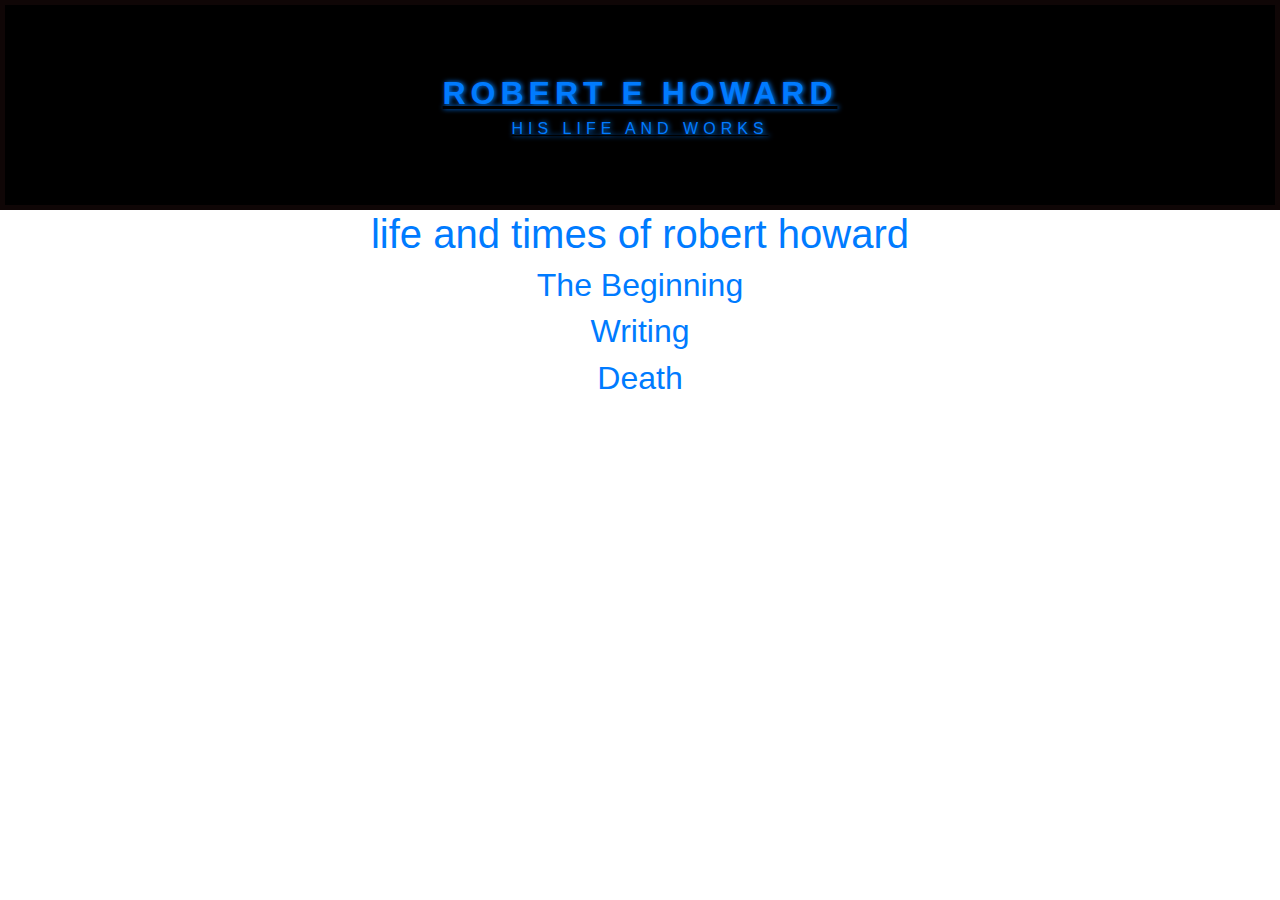
==== biography.html @ 0fa0d792 "initial commit" ====
<html lang="en">

<head>
    <meta charset="UTF-8">
    <meta name="viewport" content="width=device-width, initial-scale=1.0">
    <meta http-equiv="X-UA-Compatible" content="ie=edge">

    <title>Howard's Life</title>
    <link rel="stylesheet" href="https://stackpath.bootstrapcdn.com/bootstrap/4.3.1/css/bootstrap.min.css" integrity="sha384-ggOyR0iXCbMQv3Xipma34MD+dH/1fQ784/j6cY/iJTQUOhcWr7x9JvoRxT2MZw1T" crossorigin="anonymous">
    <link rel="stylesheet" href="howard.css">
</head>

<body id="bioBod">
    <div class="title-banner">
        <a href="index.html">
            <header>ROBERT E HOWARD</header>
            <aside>HIS LIFE AND WORKS</aside>
        </a>
    </div>
    <a href="index.html">
        <h1 id="introHeading">life and times of robert howard</h1>
    </a>
    <a href="#" id="divLink">
        <h2>The Beginning</h2>
    </a>
    <div id="BgDiv">
        <ul>
            <li>
                <a href="">
                    <h3>background</h3>
                </a>

                <p>Lookout flogging bilge rat main sheet bilge water nipper fluke to go on account heave down clap of thunder. Reef sails six pounders skysail code of conduct sloop cog Yellow Jack gunwalls grog blossom starboard. Swab black jack ahoy Brethren
                    of the Coast schooner poop deck main sheet topmast furl marooned.</p>
            </li>
            <a href="">
                <h3>
                    <li id="">early life</li>
                    <p id="">Lookout flogging bilge rat main sheet bilge water nipper fluke to go on account heave down clap of thunder. Reef sails six pounders skysail code of conduct sloop cog Yellow Jack gunwalls grog blossom starboard. Swab black jack ahoy
                        Brethren of the Coast schooner poop deck main sheet topmast furl marooned.</p>
                </h3>
            </a>
        </ul>
    </div>
    <a href="#" id="divLink2">
        <h2>Writing</h2>
    </a>
    <div id="BgDiv">
        <ul>
            <li>subject 1</li>
            <li>subject 2</li>
        </ul>
    </div>

    <a href="">
        <h2>Death</h2>
    </a>
    <div id="BgDiv2">
        <ul>
            <li>subject 1</li>
            <li>subject 2</li>
        </ul>
    </div>
    <script src="script.jsx"></script>
</body>

</html>
---- howard.css ----
.title-banner {
        color: rgba(247, 8, 8, 0.993);
        text-align: center;
        text-decoration: underline;
        text-shadow: 1px 0 5px;
        text-decoration-color: black;
        /* background-image: url("DeathDealer.jpg"); */
        background: black;
        background-size: contain;
        /* background-repeat: no-repeat; */
        /* background-position: center; */
        border-style: solid;
        border-width: 5px;
        border-color: rgb(15, 6, 6);
        font-size: absolute-size;
        margin: 0px;
        padding: 4em;
        /* padding-bottom: 2em; */
        font-style: bold;
        /* font-size: 2em; */
        letter-spacing: 5px;
        position: relative;
    }
    
    header {
        font-size: xx-large;
        font-weight: bolder;
        text-justify: auto;
        z-index: 10;
    }
    
    .info-container {
        position: static;
        display: flex;
        flex-direction: row;
        flex-basis: auto;
        /* background-color: rgb(168, 179, 25); */
        background-image: url("howard.jpg");
        background-repeat: round;
        /* background-size: cover; */
        padding: 5em;
        justify-content: space-between;
    }
    
    .container-title {
        position: absolute;
        color: gold;
        padding-top: 1em;
        top: 122px;
        left: 530px;
        z-index: 5;
    }
    
    .container-item {
        border: solid rgb(14, 13, 13);
        max-height: 200px;
        padding: 3em;
        overflow: scroll;
        background-color: #9a0707;
        z-index: 10;
    }
    /* #introHeading {
        text-align: center;
    } */
    
    #bioBod {
        text-align: center;
        /* background-color: black; */
    }
    
    ul {
        list-style: none;
    }
    
    #BgDiv {
        display: none;
    }
    
    #BgDiv2 {
        display: none;
    }
    
    #writingD {
        display: none;
    }
    
    #deathD {
        display: none;
    }
    /* .carousel-item {
        max-width: 500px;
        max-height: 500px;
    } */
    /* body {
        display: flex;
        align-items: center;
        justify-content: center;
    } */
    
    .slider {
        display: flex;
        align-items: center;
        justify-content: center;
        min-height: 100vh;
    }
    
    .booksBod {
        background-color: black;
    }
    
    .carousel {
        width: 640px;
        height: 360px;
    }
    
    footer {
        color: white;
    }
    
    footer a {
        color: #bfffff;
    }
    
    footer a:hover {
        color: white;
    }
    
    .footer-bottom {
        background: #3d6277;
        padding: 2em;
    }
    
    .footer-top {
        background: #2d4958;
    }
    
    .footer-middle {
        background: #3d6277;
        padding-top: 2em;
        color: white;
    }
    /**Sub Navigation**/
    
    .subnavigation-container {
        background: #3d6277;
    }
    
    .subnavigation .nav-link {
        color: white;
        font-weight: bold;
    }
    
    .subnavigation-container {
        text-align: center;
    }
    
    .subnavigation-container .navbar {
        display: inline-block;
        margin-bottom: -6px;
        /* Inline-block margin offffset HACK -Gilron */
    }
    
    .col-subnav a {
        padding: 1rem 1rem;
        color: white;
        font-weight: bold;
    }
    
    .col-subnav .active {
        border-top: 5px solid orange;
        background: white;
        color: black;
    }
    /* .charBody {
        background: url(https://2.bp.blogspot.com/-WFswCvfxqXk/W5gQqfAaISI/AAAAAAAAMUA/2rck7Sdds40raNevIYxITvrnNkLffN91gCK4BGAYYCw/s0/4d1442bd6c1ab961e1fdb99498c10bfc%2B%25281%2529.jpg);
    } */
    
    body {
        background: url(https://2.bp.blogspot.com/-WFswCvfxqXk/W5gQqfAaISI/AAAAAAAAMUA/2rck7Sdds40raNevIYxITvrnNkLffN91gCK4BGAYYCw/s0/4d1442bd6c1ab961e1fdb99498c10bfc%2B%25281%2529.jpg);
    }
    
    .charContainer {
        background: white;
    }
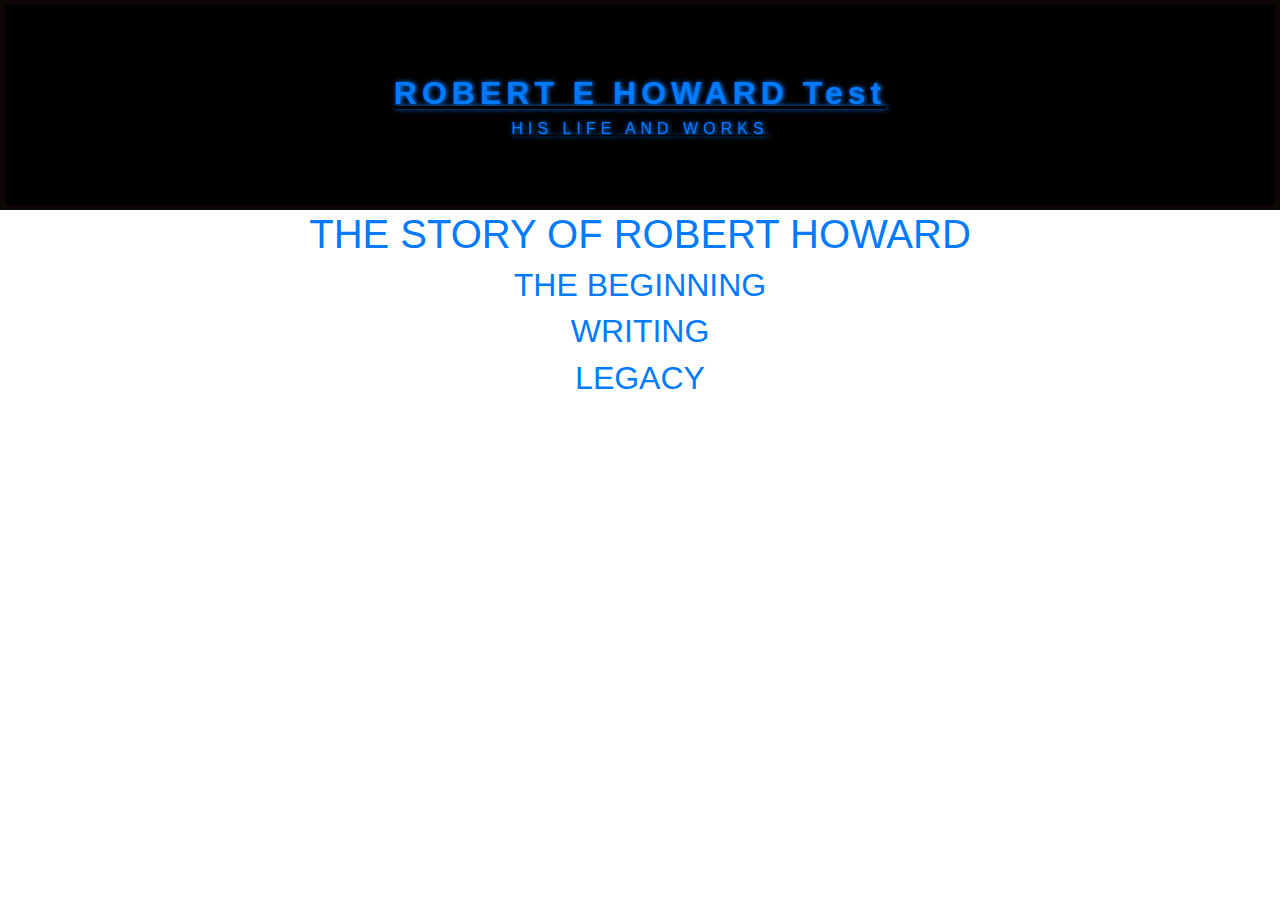
==== commit b258fa05: "commit test" ====
--- a/biography.html
+++ b/biography.html
@@ -13,54 +13,26 @@
 <body id="bioBod">
     <div class="title-banner">
         <a href="index.html">
-            <header>ROBERT E HOWARD</header>
+            <header>ROBERT E HOWARD Test</header>
             <aside>HIS LIFE AND WORKS</aside>
         </a>
     </div>
-    <a href="index.html">
-        <h1 id="introHeading">life and times of robert howard</h1>
+    <a href="https://en.wikipedia.org/wiki/Robert_E._Howard">
+        <h1 id="introHeading">THE STORY OF ROBERT HOWARD</h1>
     </a>
-    <a href="#" id="divLink">
-        <h2>The Beginning</h2>
+    <a href="https://en.wikipedia.org/wiki/Robert_E._Howard#Biography" id="divLink">
+        <h2>THE BEGINNING</h2>
     </a>
-    <div id="BgDiv">
-        <ul>
-            <li>
-                <a href="">
-                    <h3>background</h3>
-                </a>
 
-                <p>Lookout flogging bilge rat main sheet bilge water nipper fluke to go on account heave down clap of thunder. Reef sails six pounders skysail code of conduct sloop cog Yellow Jack gunwalls grog blossom starboard. Swab black jack ahoy Brethren
-                    of the Coast schooner poop deck main sheet topmast furl marooned.</p>
-            </li>
-            <a href="">
-                <h3>
-                    <li id="">early life</li>
-                    <p id="">Lookout flogging bilge rat main sheet bilge water nipper fluke to go on account heave down clap of thunder. Reef sails six pounders skysail code of conduct sloop cog Yellow Jack gunwalls grog blossom starboard. Swab black jack ahoy
-                        Brethren of the Coast schooner poop deck main sheet topmast furl marooned.</p>
-                </h3>
-            </a>
-        </ul>
-    </div>
-    <a href="#" id="divLink2">
-        <h2>Writing</h2>
+    <a href="https://en.wikipedia.org/wiki/Robert_E._Howard#Writing" id="divLink2">
+        <h2>WRITING</h2>
     </a>
-    <div id="BgDiv">
-        <ul>
-            <li>subject 1</li>
-            <li>subject 2</li>
-        </ul>
-    </div>
 
-    <a href="">
-        <h2>Death</h2>
+
+    <a href="https://en.wikipedia.org/wiki/Robert_E._Howard#Legacy">
+        <h2>LEGACY</h2>
     </a>
-    <div id="BgDiv2">
-        <ul>
-            <li>subject 1</li>
-            <li>subject 2</li>
-        </ul>
-    </div>
+
     <script src="script.jsx"></script>
 </body>
 
--- a/howard.css
+++ b/howard.css
@@ -38,7 +38,8 @@
         background-image: url("howard.jpg");
         background-repeat: round;
         /* background-size: cover; */
-        padding: 5em;
+        padding: 3em;
+        margin-bottom: 2em;
         justify-content: space-between;
     }
     
@@ -67,35 +68,6 @@
         text-align: center;
         /* background-color: black; */
     }
-    
-    ul {
-        list-style: none;
-    }
-    
-    #BgDiv {
-        display: none;
-    }
-    
-    #BgDiv2 {
-        display: none;
-    }
-    
-    #writingD {
-        display: none;
-    }
-    
-    #deathD {
-        display: none;
-    }
-    /* .carousel-item {
-        max-width: 500px;
-        max-height: 500px;
-    } */
-    /* body {
-        display: flex;
-        align-items: center;
-        justify-content: center;
-    } */
     
     .slider {
         display: flex;
@@ -181,4 +153,21 @@
     
     .charContainer {
         background: white;
+    }
+    /* .img-thumbnail {
+        min-width: 350px;
+        min-height: 203.44;
+    } */
+    
+    .img-thumbnail {
+        min-width: 350px;
+        min-height: 203.44;
+        width: 100%;
+        height: 100%;
+        im
+    }
+    
+    .img-thumbnail:hover {
+        transform: scale(1.5);
+        transition: transform .6s;
     }